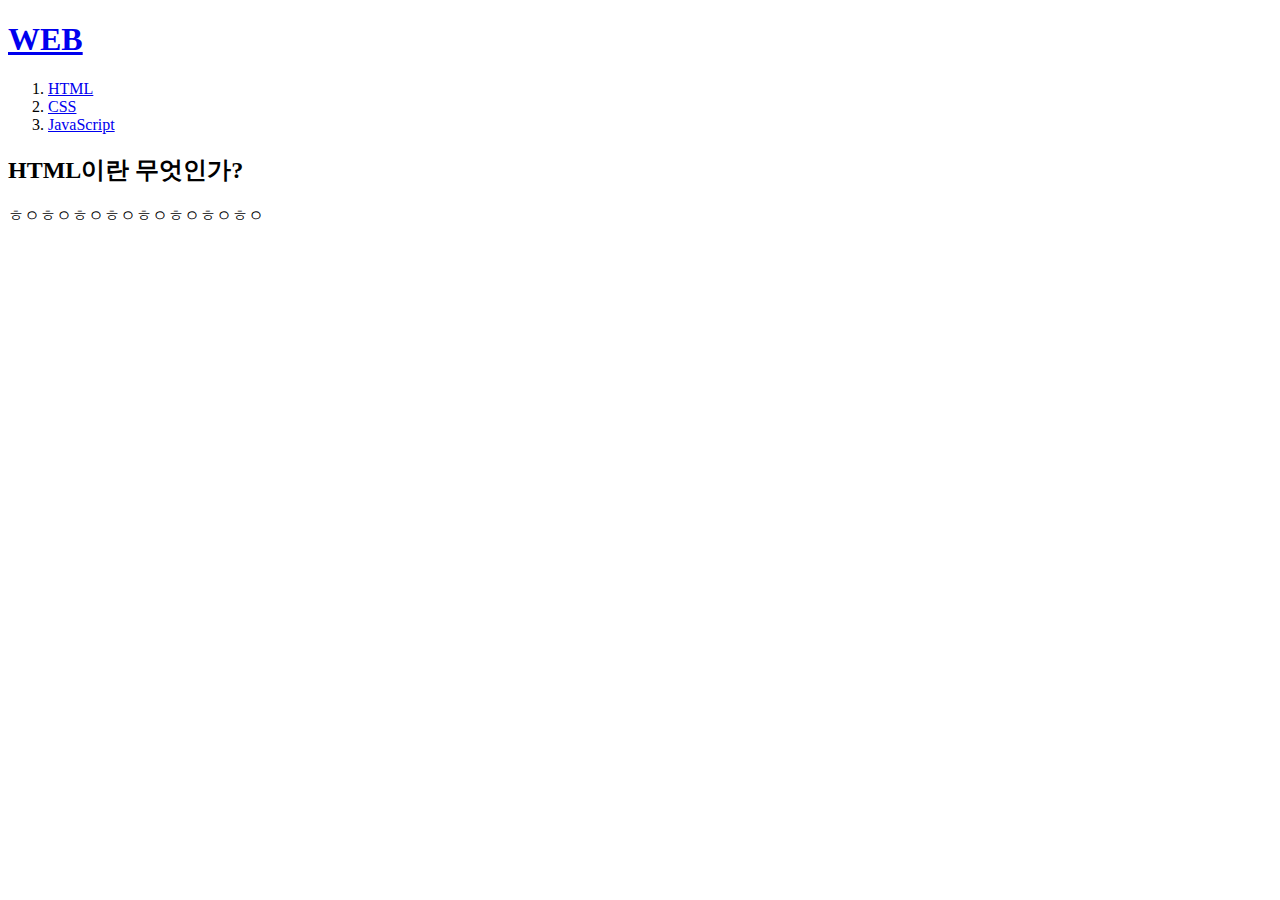
==== index.html @ bd420b45 "Add files via upload" ====
<!doctype html>
<html>
<head>
<title>WEB1 - Welcome</title>
<meta charset="utf-8">
</head>
<body>
  <h1><a href="index.html">WEB</a></h1>
<ol>
  <li><a href="1.html">HTML</a></li>
  <li><a href="2.html">CSS</a></li>
  <li><a href="3.html">JavaScript</a></li>
</ol>
<h2>HTML이란 무엇인가?</h2>
<p>ㅎㅇㅎㅇㅎㅇㅎㅇㅎㅇㅎㅇㅎㅇㅎㅇ</p>
</body>
</html>
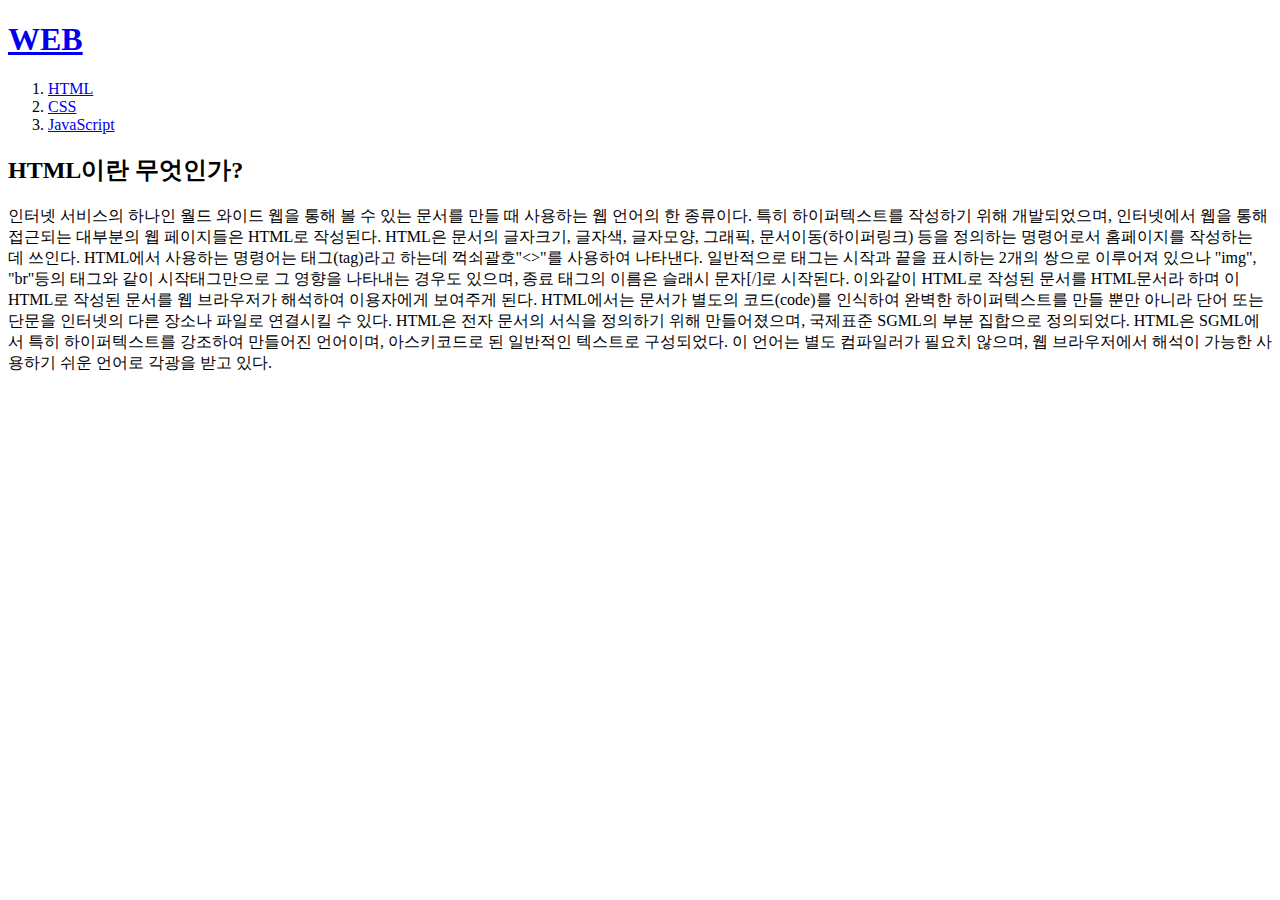
==== commit e29b21a7: "Update index.html" ====
--- a/index.html
+++ b/index.html
@@ -3,6 +3,15 @@
 <head>
 <title>WEB1 - Welcome</title>
 <meta charset="utf-8">
+  <!-- Global site tag (gtag.js) - Google Analytics -->
+<script async src="https://www.googletagmanager.com/gtag/js?id=G-L9NGV641QJ"></script>
+<script>
+  window.dataLayer = window.dataLayer || [];
+  function gtag(){dataLayer.push(arguments);}
+  gtag('js', new Date());
+
+  gtag('config', 'G-L9NGV641QJ');
+</script>
 </head>
 <body>
   <h1><a href="index.html">WEB</a></h1>
@@ -12,6 +21,10 @@
   <li><a href="3.html">JavaScript</a></li>
 </ol>
 <h2>HTML이란 무엇인가?</h2>
-<p>ㅎㅇㅎㅇㅎㅇㅎㅇㅎㅇㅎㅇㅎㅇㅎㅇ</p>
+<p>인터넷 서비스의 하나인 월드 와이드 웹을 통해 볼 수 있는 문서를 만들 때 사용하는 웹 언어의 한 종류이다. 특히 하이퍼텍스트를 작성하기 위해 개발되었으며, 인터넷에서 웹을 통해 접근되는 대부분의 웹 페이지들은 HTML로 작성된다.
+
+HTML은 문서의 글자크기, 글자색, 글자모양, 그래픽, 문서이동(하이퍼링크) 등을 정의하는 명령어로서 홈페이지를 작성하는 데 쓰인다. HTML에서 사용하는 명령어는 태그(tag)라고 하는데 꺽쇠괄호"<>"를 사용하여 나타낸다. 일반적으로 태그는 시작과 끝을 표시하는 2개의 쌍으로 이루어져 있으나 "img", "br"등의 태그와 같이 시작태그만으로 그 영향을 나타내는 경우도 있으며, 종료 태그의 이름은 슬래시 문자[/]로 시작된다. 이와같이 HTML로 작성된 문서를 HTML문서라 하며 이 HTML로 작성된 문서를 웹 브라우저가 해석하여 이용자에게 보여주게 된다. HTML에서는 문서가 별도의 코드(code)를 인식하여 완벽한 하이퍼텍스트를 만들 뿐만 아니라 단어 또는 단문을 인터넷의 다른 장소나 파일로 연결시킬 수 있다.
+
+HTML은 전자 문서의 서식을 정의하기 위해 만들어졌으며, 국제표준 SGML의 부분 집합으로 정의되었다. HTML은 SGML에서 특히 하이퍼텍스트를 강조하여 만들어진 언어이며, 아스키코드로 된 일반적인 텍스트로 구성되었다. 이 언어는 별도 컴파일러가 필요치 않으며, 웹 브라우저에서 해석이 가능한 사용하기 쉬운 언어로 각광을 받고 있다.</p>
 </body>
 </html>
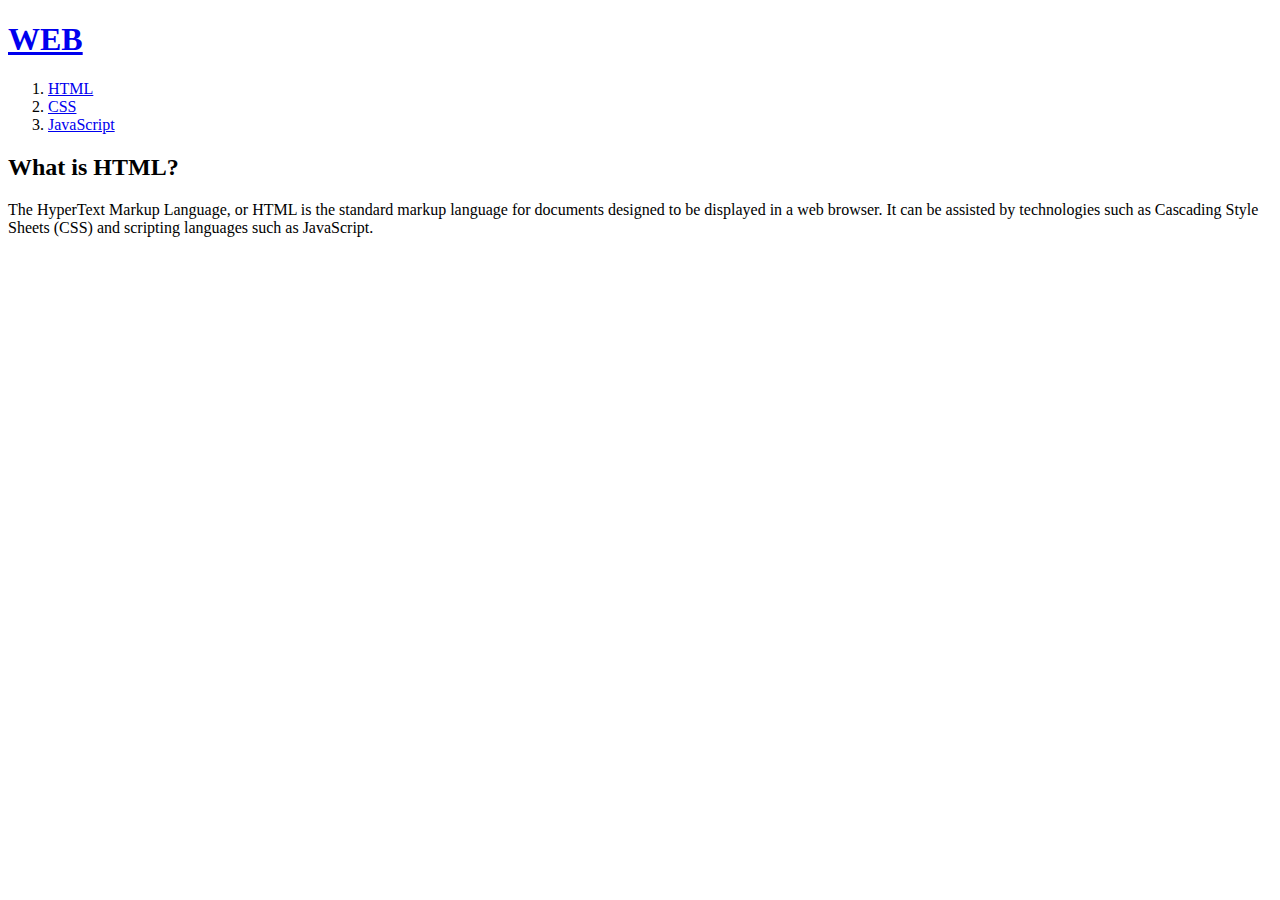
==== commit 48af7a36: "Add files via upload" ====
--- a/index.html
+++ b/index.html
@@ -3,7 +3,7 @@
 <head>
 <title>WEB1 - Welcome</title>
 <meta charset="utf-8">
-  <!-- Global site tag (gtag.js) - Google Analytics -->
+<!-- Global site tag (gtag.js) - Google Analytics -->
 <script async src="https://www.googletagmanager.com/gtag/js?id=G-L9NGV641QJ"></script>
 <script>
   window.dataLayer = window.dataLayer || [];
@@ -12,19 +12,43 @@
 
   gtag('config', 'G-L9NGV641QJ');
 </script>
+<link rel="stylesheet" href="style.css">
 </head>
 <body>
   <h1><a href="index.html">WEB</a></h1>
-<ol>
-  <li><a href="1.html">HTML</a></li>
-  <li><a href="2.html">CSS</a></li>
-  <li><a href="3.html">JavaScript</a></li>
-</ol>
-<h2>HTML이란 무엇인가?</h2>
-<p>인터넷 서비스의 하나인 월드 와이드 웹을 통해 볼 수 있는 문서를 만들 때 사용하는 웹 언어의 한 종류이다. 특히 하이퍼텍스트를 작성하기 위해 개발되었으며, 인터넷에서 웹을 통해 접근되는 대부분의 웹 페이지들은 HTML로 작성된다.
+  <div id="grid">
+    <ol>
+      <li><a href="1.html">HTML</a></li>
+      <li><a href="2.html">CSS</a></li>
+      <li><a href="3.html">JavaScript</a></li>
+    </ol>
+    <div id="article">
+      <h2>What is HTML?</h2>
+      <p>The HyperText Markup Language, or HTML is the standard markup language for documents designed to be displayed in a web browser. It can be assisted by technologies such as Cascading Style Sheets (CSS) and scripting languages such as JavaScript.</p>
+    </div>
+  </div>
+  <p>
+      <div id="disqus_thread"></div>
+  <script>
 
-HTML은 문서의 글자크기, 글자색, 글자모양, 그래픽, 문서이동(하이퍼링크) 등을 정의하는 명령어로서 홈페이지를 작성하는 데 쓰인다. HTML에서 사용하는 명령어는 태그(tag)라고 하는데 꺽쇠괄호"<>"를 사용하여 나타낸다. 일반적으로 태그는 시작과 끝을 표시하는 2개의 쌍으로 이루어져 있으나 "img", "br"등의 태그와 같이 시작태그만으로 그 영향을 나타내는 경우도 있으며, 종료 태그의 이름은 슬래시 문자[/]로 시작된다. 이와같이 HTML로 작성된 문서를 HTML문서라 하며 이 HTML로 작성된 문서를 웹 브라우저가 해석하여 이용자에게 보여주게 된다. HTML에서는 문서가 별도의 코드(code)를 인식하여 완벽한 하이퍼텍스트를 만들 뿐만 아니라 단어 또는 단문을 인터넷의 다른 장소나 파일로 연결시킬 수 있다.
+  /**
+  *  RECOMMENDED CONFIGURATION VARIABLES: EDIT AND UNCOMMENT THE SECTION BELOW TO INSERT DYNAMIC VALUES FROM YOUR PLATFORM OR CMS.
+  *  LEARN WHY DEFINING THESE VARIABLES IS IMPORTANT: https://disqus.com/admin/universalcode/#configuration-variables*/
+  /*
+  var disqus_config = function () {
+  this.page.url = PAGE_URL;  // Replace PAGE_URL with your page's canonical URL variable
+  this.page.identifier = PAGE_IDENTIFIER; // Replace PAGE_IDENTIFIER with your page's unique identifier variable
+  };
+  */
+  (function() { // DON'T EDIT BELOW THIS LINE
+  var d = document, s = d.createElement('script');
+  s.src = 'https://web1-2.disqus.com/embed.js';
+  s.setAttribute('data-timestamp', +new Date());
+  (d.head || d.body).appendChild(s);
+  })();
+  </script>
+  <noscript>Please enable JavaScript to view the <a href="https://disqus.com/?ref_noscript">comments powered by Disqus.</a></noscript>
 
-HTML은 전자 문서의 서식을 정의하기 위해 만들어졌으며, 국제표준 SGML의 부분 집합으로 정의되었다. HTML은 SGML에서 특히 하이퍼텍스트를 강조하여 만들어진 언어이며, 아스키코드로 된 일반적인 텍스트로 구성되었다. 이 언어는 별도 컴파일러가 필요치 않으며, 웹 브라우저에서 해석이 가능한 사용하기 쉬운 언어로 각광을 받고 있다.</p>
+    </p>
 </body>
 </html>
